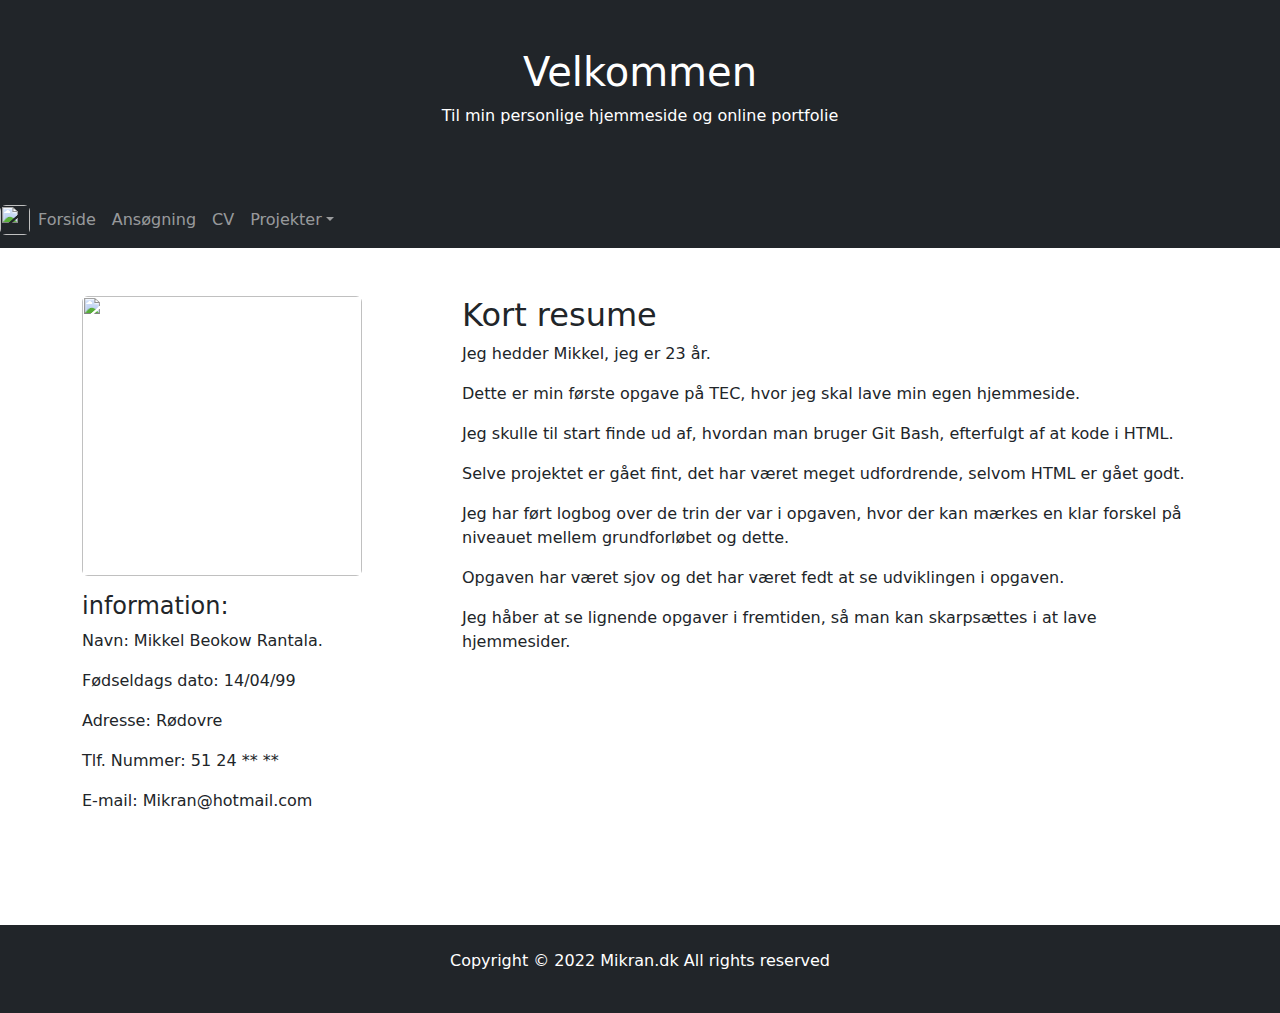
==== index.html @ 98979901 "Ændret link til forside" ====
<html lang="en">
<head>
  <title>Min første hjemmeside</title>
  <meta charset="utf-8">
  <meta name="viewport" content="width=device-width, initial-scale=1">
  <link href="https://cdn.jsdelivr.net/npm/bootstrap@5.1.3/dist/css/bootstrap.min.css" rel="stylesheet">
  <link href="https://cdn.jsdelivr.net/npm/bootstrap-icons@1.3.0/font/bootstrap-icons.css" rel="stylesheet">
  <link rel="stylesheet" href="style.css" />
  <script src="https://cdn.jsdelivr.net/npm/bootstrap@5.1.3/dist/js/bootstrap.bundle.min.js"></script>


</head>
<body>

<div class="container-fluid p-5 bg-dark text-white text-center">
  <h1>Velkommen</h1>
  <p>Til min personlige hjemmeside og online portfolie</p> 
</div>


      
      <!-- Hyper links -->
      <nav class="navbar navbar-expand-sm bg-dark navbar-dark">
          <img src="https://as1.ftcdn.net/v2/jpg/02/22/81/32/1000_F_222813219_mEdmf9hVmgPSYxUpxCMkJf8HEJCmmOEO.jpg" class="rounded" alt="Cinque Terre" width="30" height="30"> 
          <div class="collapse navbar-collapse" id="collapsibleNavbar">
            <ul class="navbar-nav">
              <li class="nav-item">
                <a class="nav-link" href="https://pricelesstv.github.io/hjemmeside/">Forside</a>
              </li>
              <li class="nav-item">
                <a class="nav-link" href="https://pricelesstv.github.io/ansoegning/">Ansøgning</a>
              </li>
              <li class="nav-item">
                <a class="nav-link" href="file:///C:/Users/mikran/Desktop/Hjemmeside/Hjemmeside-Online-Portfolie/CV-page.html">CV</a>
              </li>
              <li class="nav-item dropdown">
                <a class="nav-link dropdown-toggle" href="#" role="button" data-bs-toggle="dropdown">Projekter</a>
                <ul class="dropdown-menu">
                  <li><a class="dropdown-item" href="file:///C:/Users/mikran/Desktop/Hjemmeside/Hjemmeside-Online-Portfolie/Hjemmeside%20Projekt.html">Hjemmeside Projekt</a></li>
                  <li><a class="dropdown-item" href="file:///C:/Users/mikran/Desktop/Hjemmeside/Hjemmeside-Online-Portfolie/CSS-page.html">Crash CSS</a></li>
                  <li><a class="dropdown-item" href="file:///C:/Users/mikran/Desktop/Hjemmeside/Hjemmeside-Online-Portfolie/HTML-page.html">Crash HTML</a></li>
                </ul>
              </li>
            </ul>
          </div>
        </div>
      </nav>
      
      <div class="container mt-5">
        <div class="row">
          <div class="col-sm-4">
            <img src="https://github.com/Pricelesstv/hjemmeside/blob/main/image/billede%20til%20hjemmeside.png?raw=true" class="rounded" style="width:280px;">
            <p> </p>

            <h4>information:</h4>
            <p>Navn: Mikkel Beokow Rantala.</p>
            <p>Fødseldags dato: 14/04/99</p>
            <p>Adresse: Rødovre</p>
            <p>Tlf. Nummer: 51 24 ** **</p>
            <p>E-mail: Mikran@hotmail.com</p>
          </div>
      
      <!--Information om hvem jeg er og hvad jeg har lavet i forbindelse med min første opgave-->
      
          <div class="col-sm-8">
            <h2>Kort resume</h2>
            <p>Jeg hedder Mikkel, jeg er 23 år.</p>
            <p>Dette er min første opgave på TEC, hvor jeg skal lave min egen hjemmeside.</p>
            <p>Jeg skulle til start finde ud af, hvordan man bruger Git Bash, efterfulgt af at kode i HTML.</p>
            <p>Selve projektet er gået fint, det har været meget udfordrende, selvom HTML er gået godt.</p>
            <p>Jeg har ført logbog over de trin der var i opgaven, hvor der kan mærkes en klar forskel på niveauet mellem grundforløbet og dette.</p>
            <p> Opgaven har været sjov og det har været fedt at se udviklingen i opgaven.</p>
            <p>Jeg håber at se lignende opgaver i fremtiden, så man kan skarpsættes i at lave hjemmesider.</p>
                              
                                      
          </div>
        </div>
      </div>

      <div class="container-fluid mt-3 ">
        <div class="row">
          <div class="col "><img src="https://as1.ftcdn.net/v2/jpg/02/22/81/32/1000_F_222813219_mEdmf9hVmgPSYxUpxCMkJf8HEJCmmOEO.jpg"  width="0" height="32"></div>
          <div class="col-6 text-center">     <h2></h2>
            
          </div>
          <div class="col ">
        </div>
                                
            </div>
          </div>
        </div>

<!-- (Email boks)
  <section class="bg-primary text-light p-4">
  <div class="container">
    <div class="d-md-flex justify-content-between align-items-center">
      <h4 class="mb-3 mb-md-0">Skriv din email for at modtage mit CV og ansøgning</h4>
      <div class="input-group news-input">
        <input type="text" class="form-control" placeholder="Email" >
        <button class="btn btn-dark btn-lg" type="button" id="button-addon2">Send</button>
      </div>
    </div>
  </div>
</section> -->

  <div class="mt-5 p-4 bg-dark text-white text-center">
    <p>Copyright © 2022 Mikran.dk All rights reserved</p>
  </div>

  
</body>
</html>
---- style.css ----
@media(min-width: 768px) {
    .news-input{
        width: 50%;
    }

}
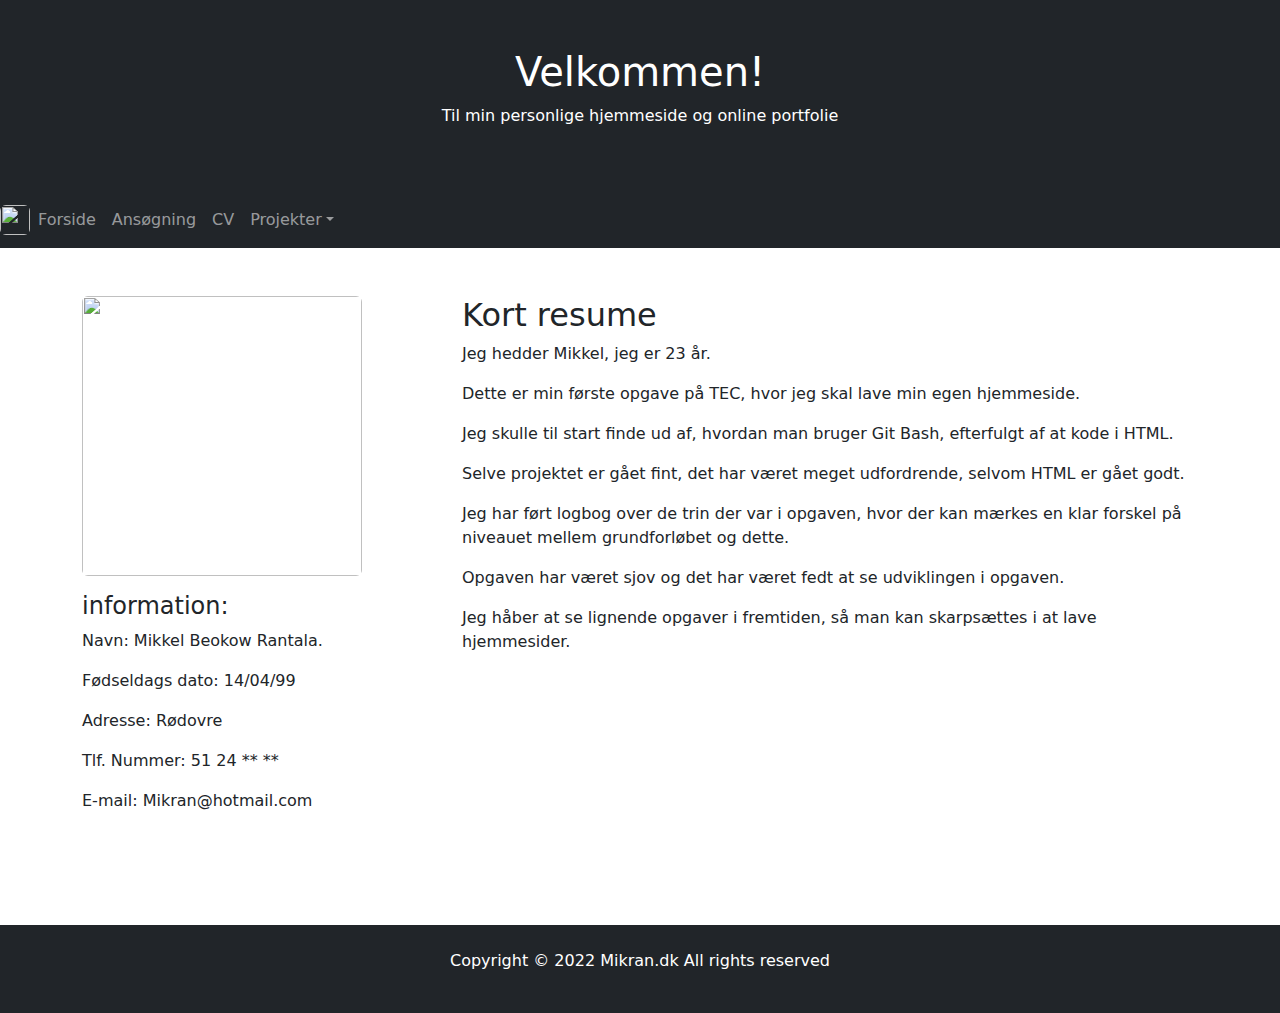
==== commit 1538a678: "test" ====
--- a/index.html
+++ b/index.html
@@ -13,13 +13,13 @@
 <body>
 
 <div class="container-fluid p-5 bg-dark text-white text-center">
-  <h1>Velkommen</h1>
+  <h1>Velkommen!</h1>
   <p>Til min personlige hjemmeside og online portfolie</p> 
 </div>
 
 
       
-      <!-- Hyper links -->
+      <!-- Hyper linkss -->
       <nav class="navbar navbar-expand-sm bg-dark navbar-dark">
           <img src="https://as1.ftcdn.net/v2/jpg/02/22/81/32/1000_F_222813219_mEdmf9hVmgPSYxUpxCMkJf8HEJCmmOEO.jpg" class="rounded" alt="Cinque Terre" width="30" height="30"> 
           <div class="collapse navbar-collapse" id="collapsibleNavbar">
@@ -28,7 +28,7 @@
                 <a class="nav-link" href="https://pricelesstv.github.io/hjemmeside/">Forside</a>
               </li>
               <li class="nav-item">
-                <a class="nav-link" href="https://pricelesstv.github.io/ansoegning/">Ansøgning</a>
+                <a class="nav-link" href="https://pricelesstv.github.io/ansoegning-side/">Ansøgning</a>
               </li>
               <li class="nav-item">
                 <a class="nav-link" href="file:///C:/Users/mikran/Desktop/Hjemmeside/Hjemmeside-Online-Portfolie/CV-page.html">CV</a>
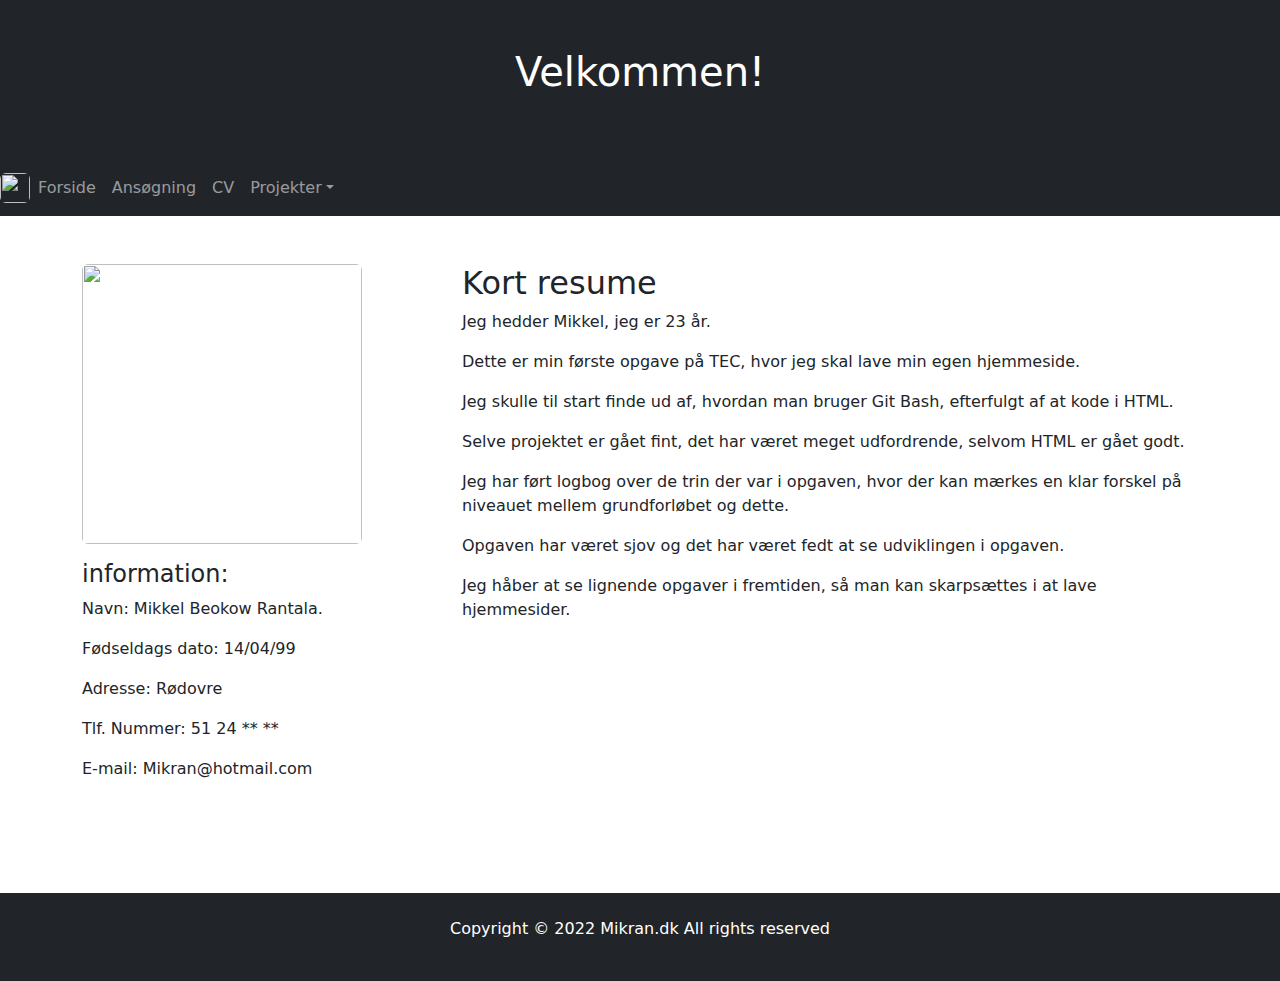
==== commit 112b4ffc: "slettede tekst under velkommen" ====
--- a/index.html
+++ b/index.html
@@ -14,7 +14,7 @@
 
 <div class="container-fluid p-5 bg-dark text-white text-center">
   <h1>Velkommen!</h1>
-  <p>Til min personlige hjemmeside og online portfolie</p> 
+  <p></p> 
 </div>
 
 
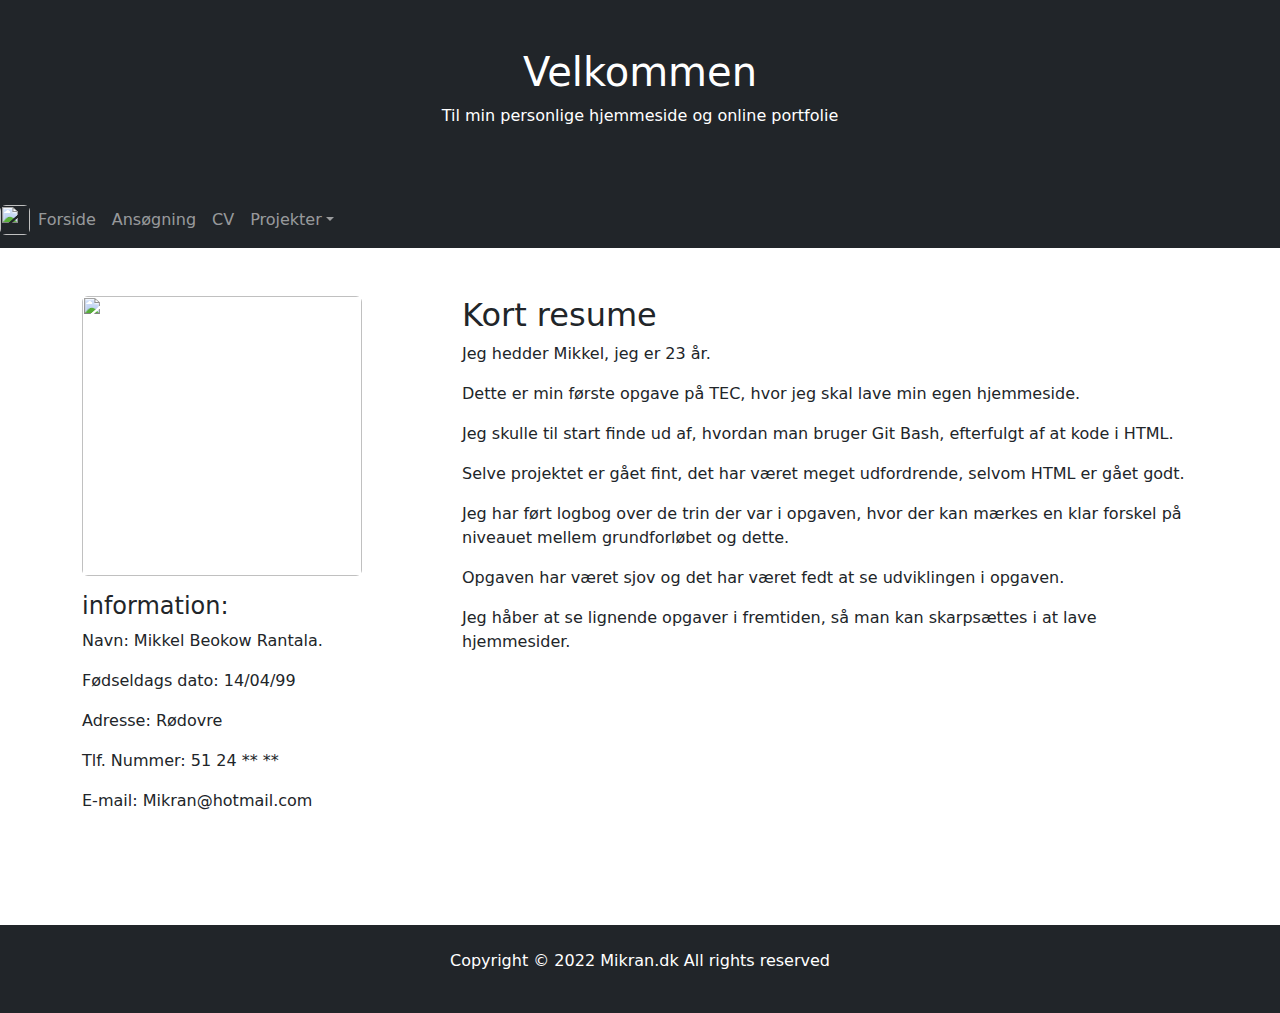
==== commit b7ba6e02: "Rettet teksten tilbage igen" ====
--- a/index.html
+++ b/index.html
@@ -13,8 +13,8 @@
 <body>
 
 <div class="container-fluid p-5 bg-dark text-white text-center">
-  <h1>Velkommen!</h1>
-  <p></p> 
+  <h1>Velkommen</h1>
+  <p>Til min personlige hjemmeside og online portfolie</p> 
 </div>
 
 
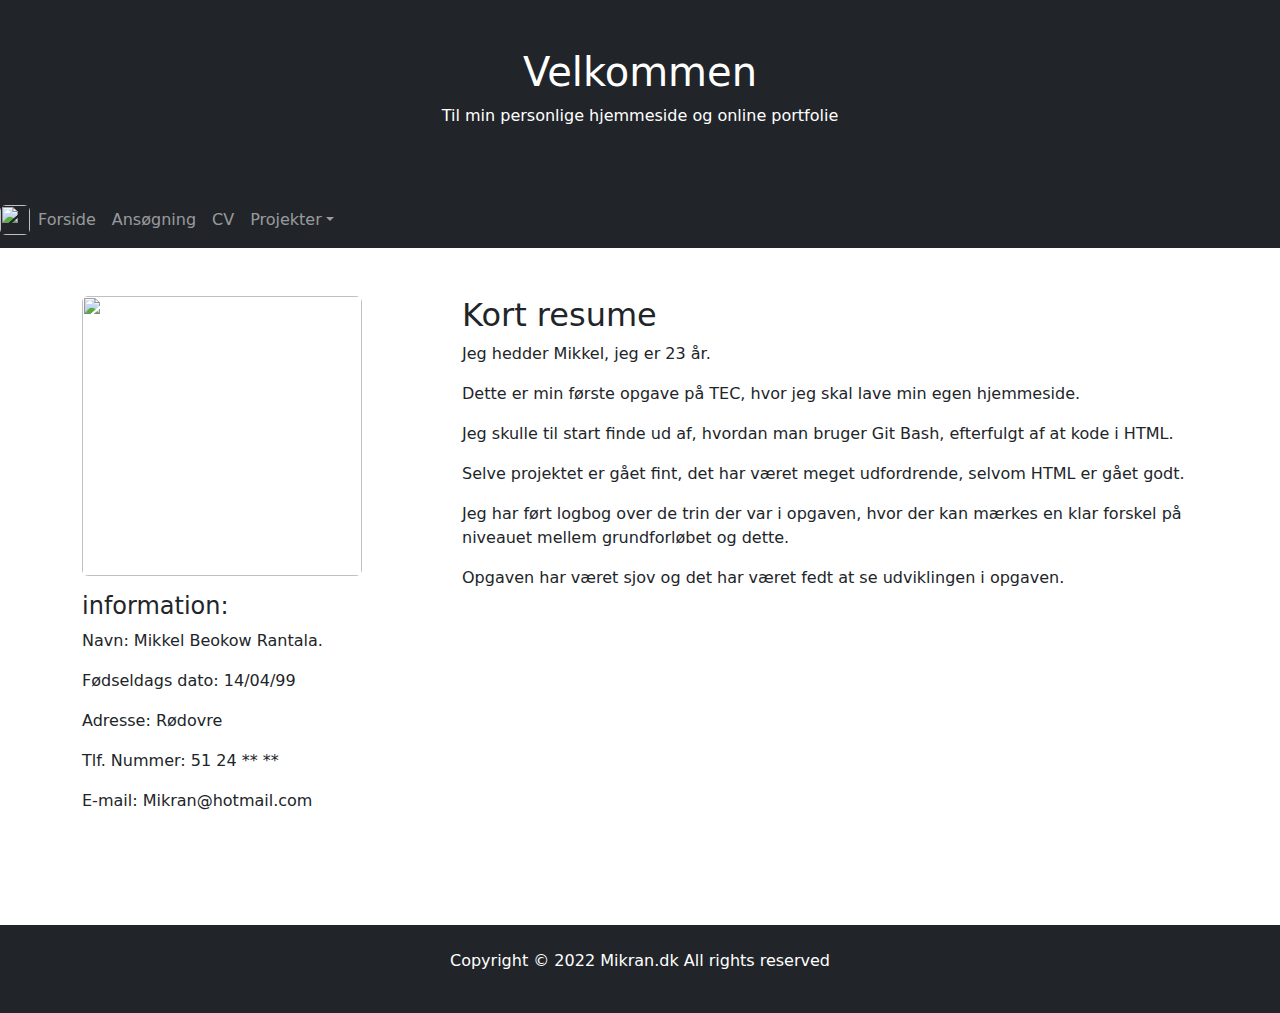
==== commit 0afd533a: "fjernede linje 73" ====
--- a/index.html
+++ b/index.html
@@ -70,7 +70,7 @@
             <p>Selve projektet er gået fint, det har været meget udfordrende, selvom HTML er gået godt.</p>
             <p>Jeg har ført logbog over de trin der var i opgaven, hvor der kan mærkes en klar forskel på niveauet mellem grundforløbet og dette.</p>
             <p> Opgaven har været sjov og det har været fedt at se udviklingen i opgaven.</p>
-            <p>Jeg håber at se lignende opgaver i fremtiden, så man kan skarpsættes i at lave hjemmesider.</p>
+            
                               
                                       
           </div>
